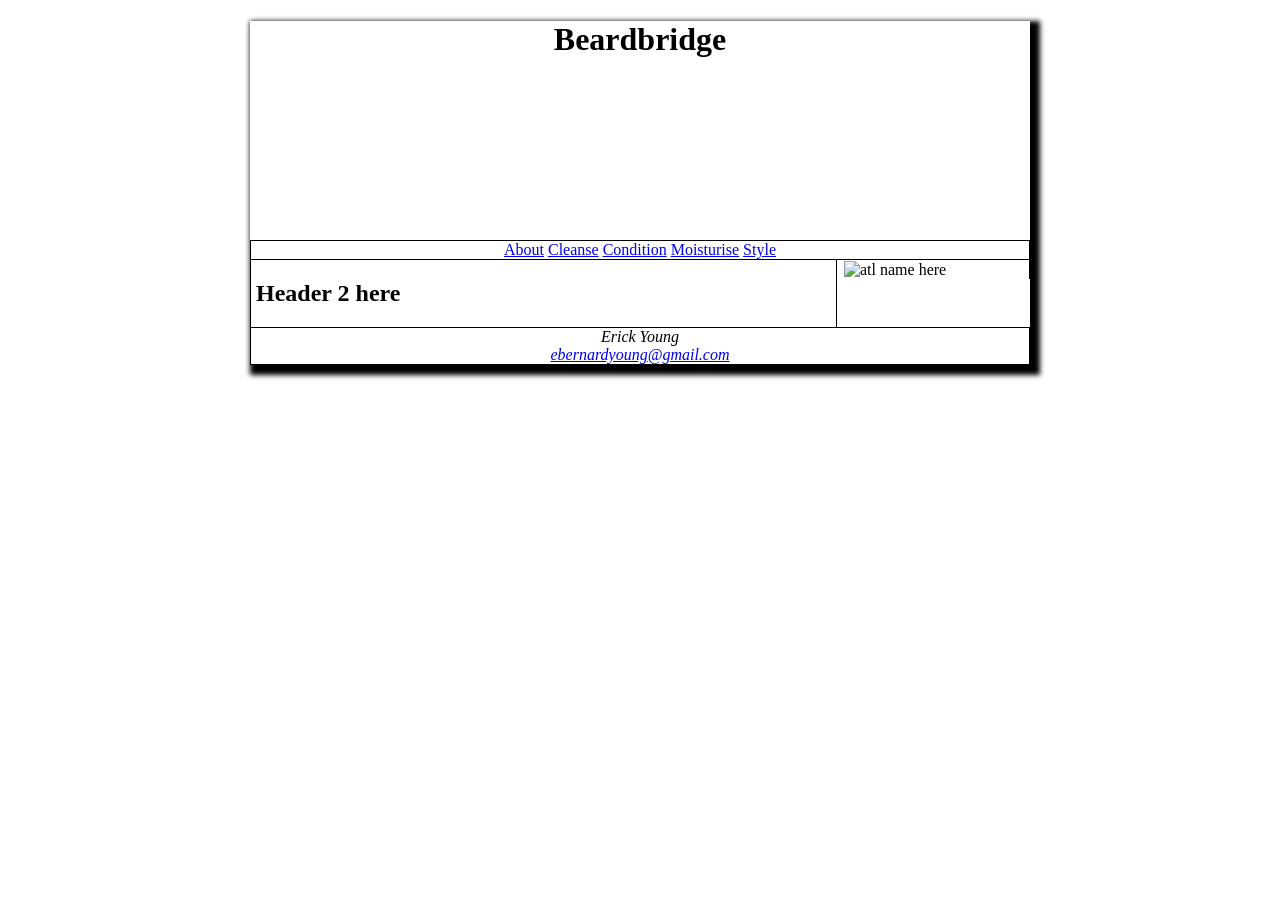
==== about.html @ f9fefbdd "Added Doctype to about.html Added stylesheet link to about.html  Added div tags 'wrapper', 'head', '" ====
<!Doctype html>

<html lang="en">
<head>
<title>Insert Title Here</title>
<meta charset="utf-8">

<link rel="stylesheet" href="beardbridge.css">

</head>
<body>
<div id="wrapper">

<div id="head">
<h1>Beardbridge</h1>
</div>

<div id ="company">

</div>

<div id = "nav">
<ul>
<li><a href = "about.html">About</a></li>
<li><a href = "cleanse.html">Cleanse</a></li>
<li><a href = "condition.html">Condition</a></li>
<li><a href = "moisturise.html">Moisturise</a></li>
<li><a href = "style.html">Style</a></li>
</ul>
</div>


<div id ="leftcolumn">
<h2>Header 2 here</h2>
   <p>
   </p>
   


</div>

<div id ="rightcolumn">
<img src ="image.jpg" alt = "atl name here" height="174" width = "170" align = center>
</div>







<div id = "footer">
Erick Young<br>
<a href = "mailto:ebernardyoung@gmail.com">ebernardyoung@gmail.com</a><br>
</div>
</div>

</body>
</html>
---- beardbridge.css ----
body {
	background-image: url(back.gif);
	
}

#wrapper{
	width: 780px;
	background-color: #FFFFFF;
	margin: auto;
	-webkit-box-shadow: 5px 5px 5px 5px black;
	-moz-box-shadow: 5px 5px 5px 5px black;
	box-shadow: 5px 5px 5px 5px black;
}

#head{
	text-align: center;
}

#company{background-image: url(company.jpg); height: 160px; width 780px; border-bottom;2px solid #000000;}


	
#nav{
border: 1px solid black;
}		
#nav ul
{
margin: 0;
padding: 0;
list-style-type: none;
text-align: center;

}

#nav ul li { display: inline; }
		
#leftcolumn{width: 575px;
	float: left; 
	background-color: #FFFFFF;
	padding-left: 5px;
	padding-right: 5px;
	border-right: 1px solid black;	
	border-left: 1px solid black;
}

#rightcolumn{width: 180px; 
	background-color: #F3E6D; 
	float: right; 
	padding-left: 5px;
	padding-right: 5px;
	border-right: 1px solid black;
}

#footer{
	clear: both;
	font-style: italic;
	text-align: center;
	border: 1px solid black;	
	
	
}
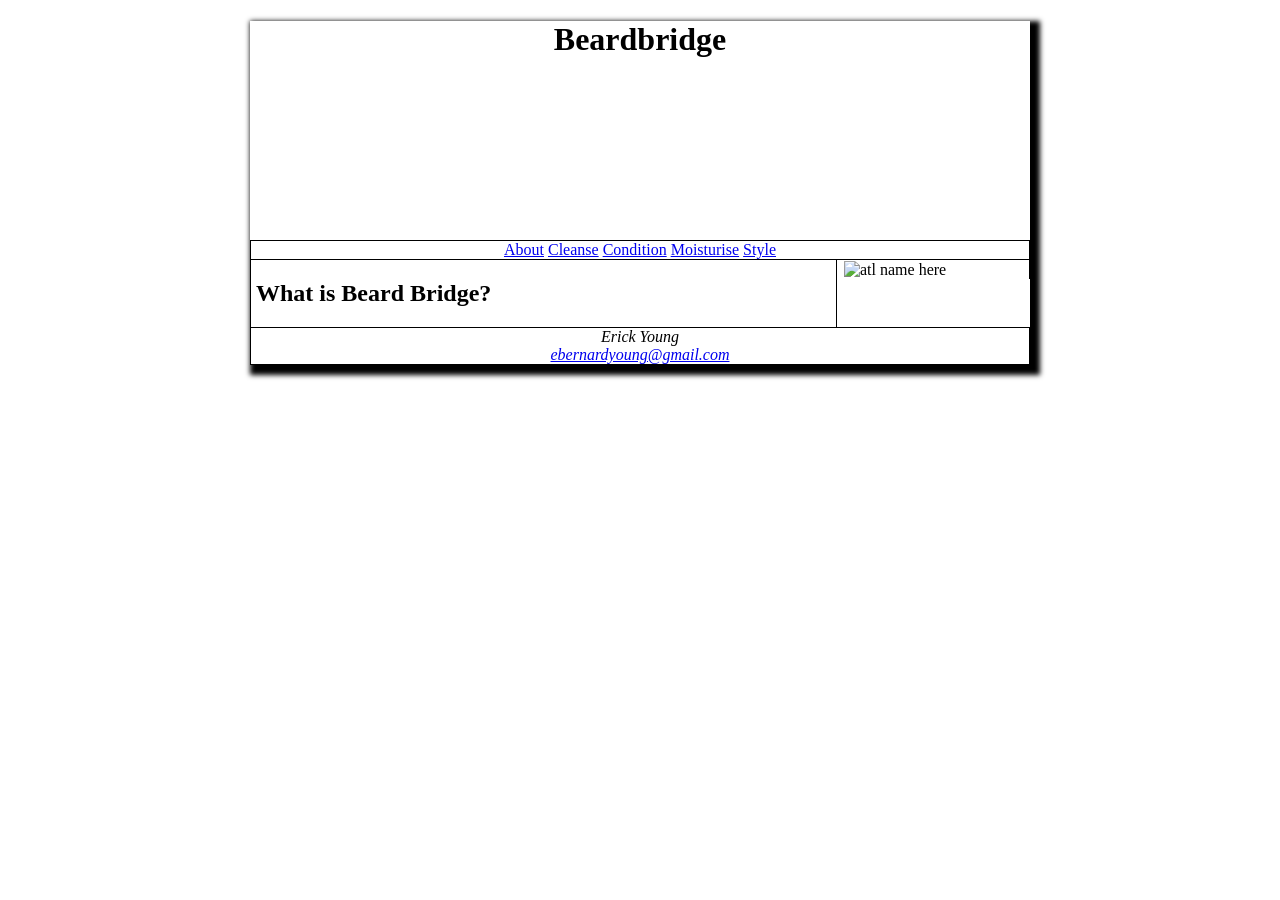
==== commit efa3d8f5: "Changed header 2 in about.html from 'Header 2 here' to 'What is Beard Bridge?'" ====
--- a/about.html
+++ b/about.html
@@ -31,7 +31,7 @@
 
 
 <div id ="leftcolumn">
-<h2>Header 2 here</h2>
+<h2>What is Beard Bridge?</h2>
    <p>
    </p>
    
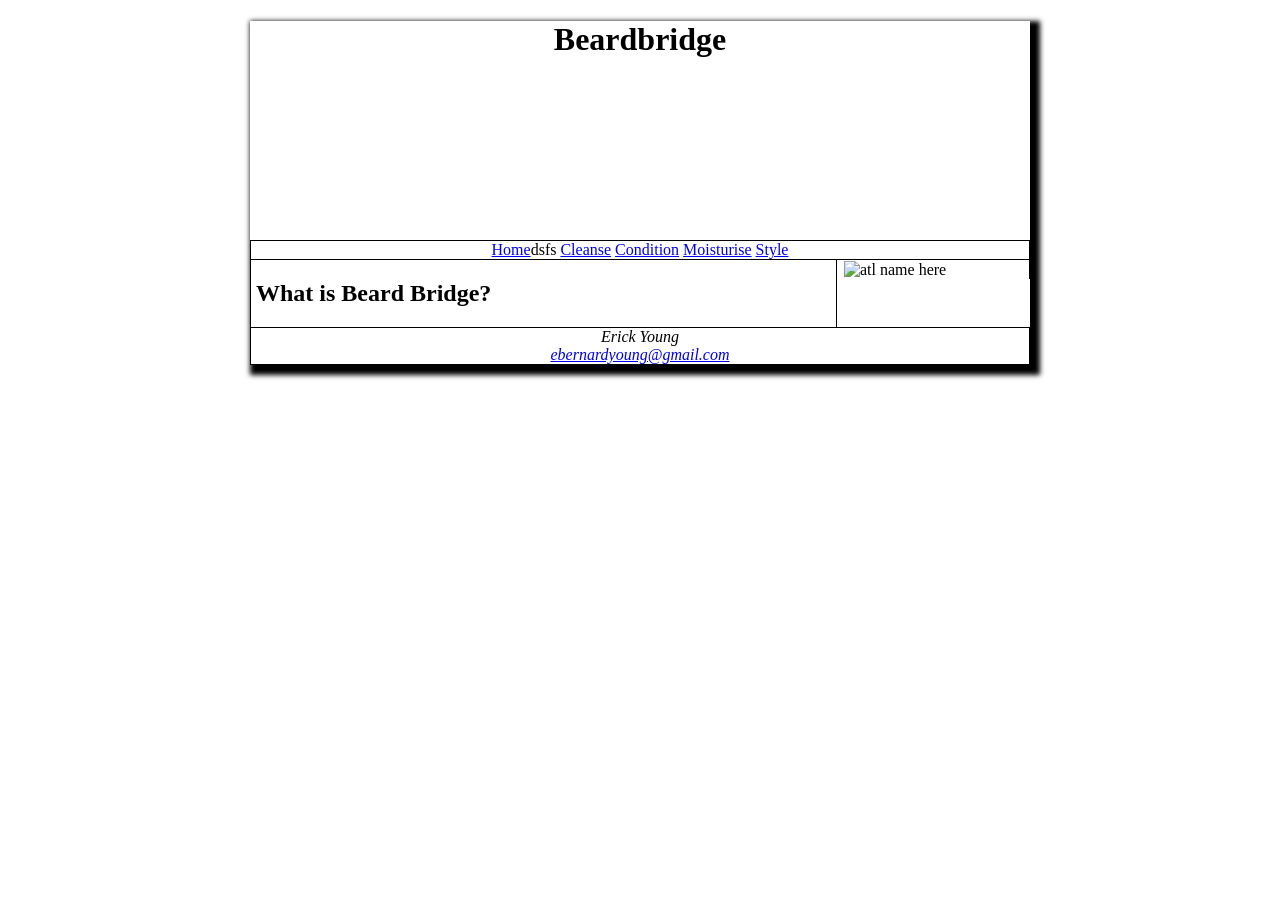
==== commit 0d682005: "Changed the 'about.html' unordered list link to 'index.html' in about.html" ====
--- a/about.html
+++ b/about.html
@@ -21,7 +21,7 @@
 
 <div id = "nav">
 <ul>
-<li><a href = "about.html">About</a></li>
+<li><a href = "index.html">Home</a></li>dsfs
 <li><a href = "cleanse.html">Cleanse</a></li>
 <li><a href = "condition.html">Condition</a></li>
 <li><a href = "moisturise.html">Moisturise</a></li>
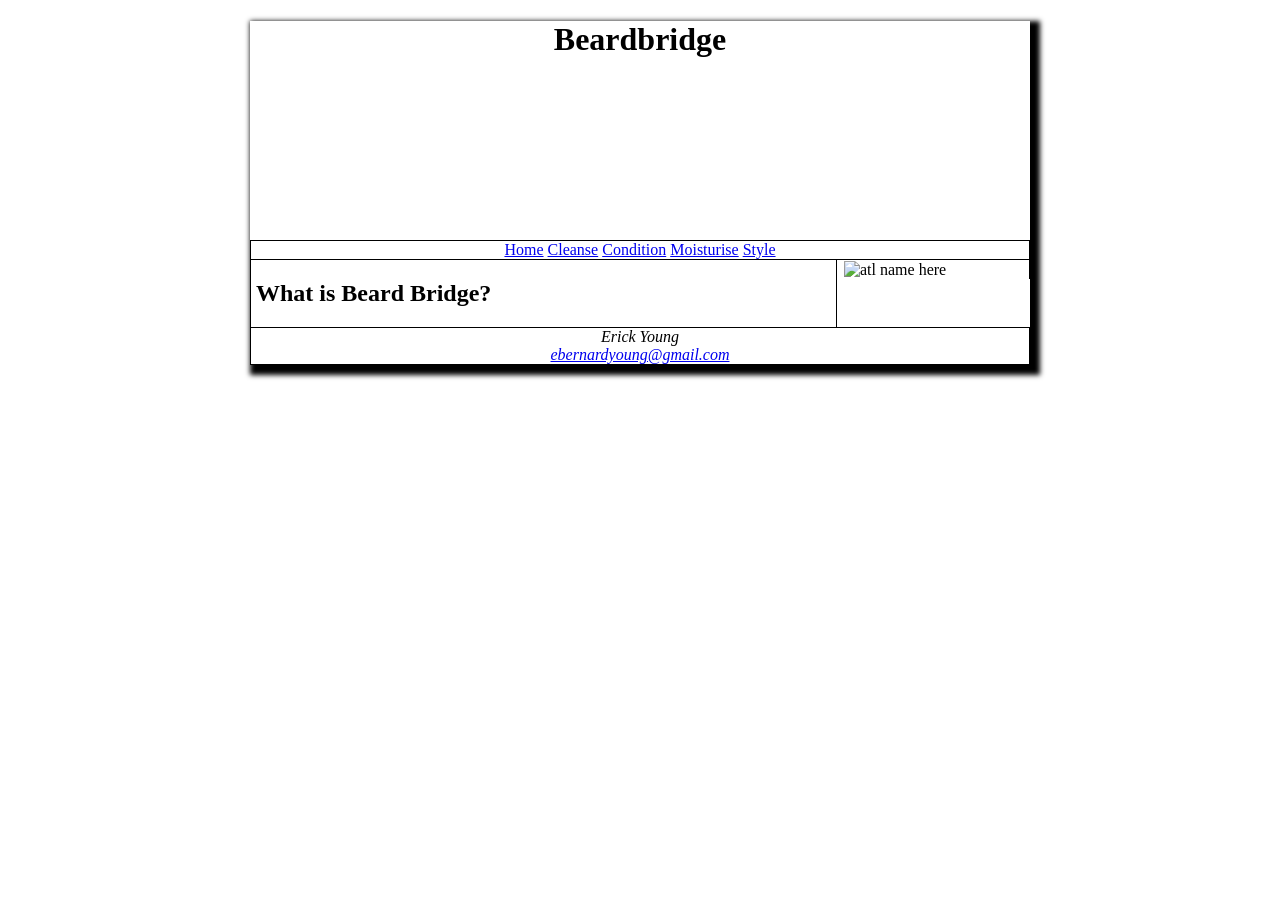
==== commit e03c88d8: "Deleted the 'dsfs' text after the 'Home' link in about.html" ====
--- a/about.html
+++ b/about.html
@@ -21,7 +21,7 @@
 
 <div id = "nav">
 <ul>
-<li><a href = "index.html">Home</a></li>dsfs
+<li><a href = "index.html">Home</a></li>
 <li><a href = "cleanse.html">Cleanse</a></li>
 <li><a href = "condition.html">Condition</a></li>
 <li><a href = "moisturise.html">Moisturise</a></li>
